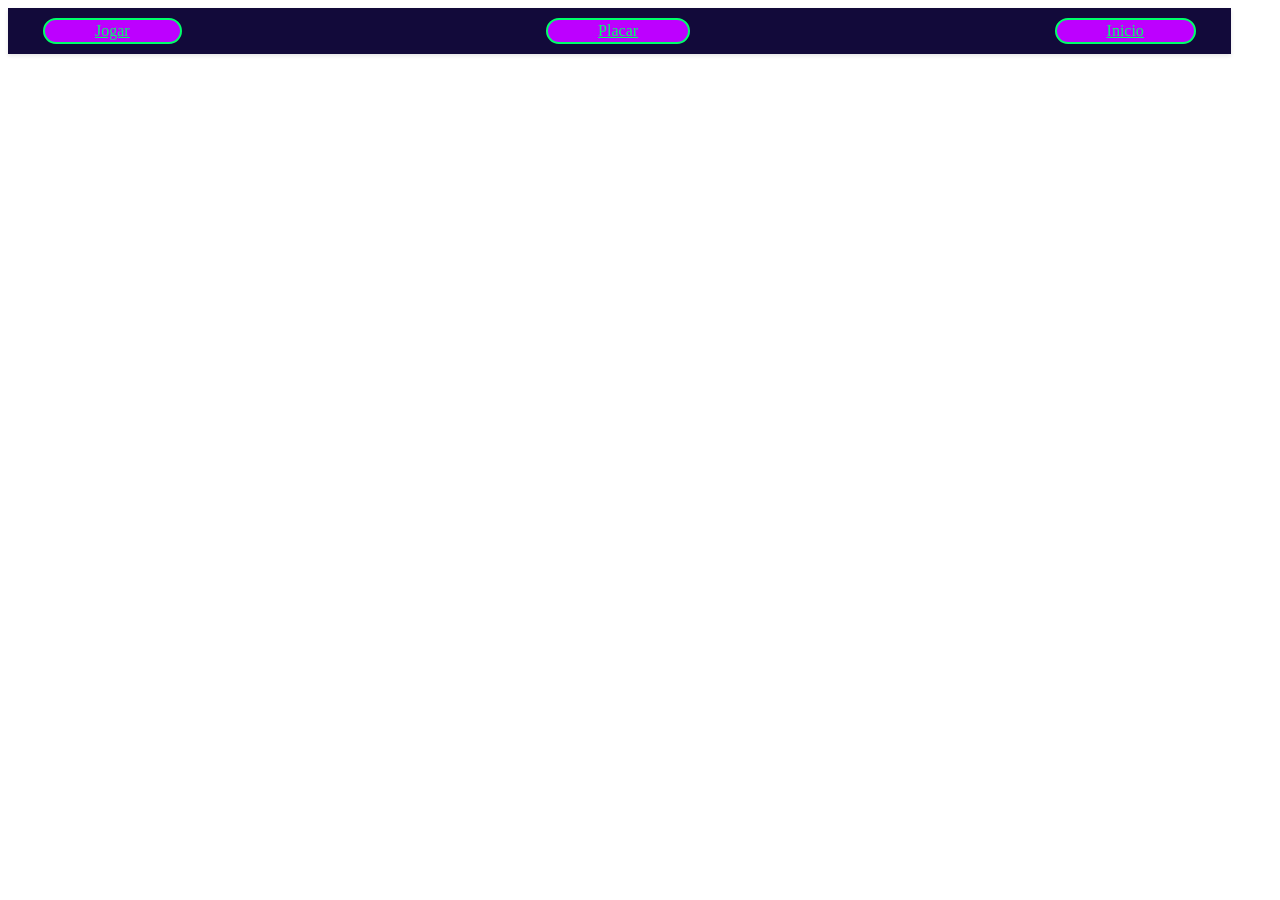
==== index.html @ 053ef320 "FirstCommit-Version0.1 Sistema de movimento de personagem e telas básicas apenas para fornecer inter" ====
<!DOCTYPE html>
<html lang="en">
<head>
    <meta charset="UTF-8">
    <meta name="viewport" content="width=device-width, initial-scale=1.0">
    <title>CyberCharger</title>
    <link rel="stylesheet" href="Static/css/All.css">
</head>
    <topbar class="topbar" id="topbar">
        <a class="button" href="Templates/jogar.html">
        Jogar
        </a>
        <a class="button" href="Templates/placar.html">
            Placar
        </a>
        <a class="button" href="index.html">
            Inicio
        </a>
    </topbar>
<body>
    
</body>
</html>
---- Static/css/All.css ----
:root {
  /* ==============================
     Synthwave Circuit
  ============================== */
  --synthwave-purple-dark: #120A3A;
  --synthwave-magenta: #FF3B7F;
  --synthwave-cyan: #00F5D4;
  --synthwave-amber: #FFD166;
  --synthwave-blue-purple: #2D1B69;

  /* ==============================
     Metro Vapor
  ============================== */
  --metro-black-blue: #101820;
  --metro-cyan: #2EC4B6;
  --metro-red: #E71D36;
  --metro-orange: #FF9F1C;
  --metro-light-gray: #F6F7F8;

  /* ==============================
     Data Heist
  ============================== */
  --heist-black: #070A0F;
  --heist-cyan: #00F0FF;
  --heist-neon-green: #00FF6A;
  --heist-pink: #FF2E88;
  --heist-metallic-gray: #9AA5B1;

  /* ==============================
     Paleta Clássica (Color-Hex)
  ============================== */
  --classic-neon-green: #00FF9F;
  --classic-cyan: #00B8FF;
  --classic-electric-blue: #001EFF;
  --classic-purple: #BD00FF;
  --classic-violet: #D600FF;
}


/*Criando estilos para a topbar*/

topbar {
  width: 92%;
  display: flex;
  justify-content: space-between;
  align-items: center;
  background-color: var(--synthwave-purple-dark);
  padding: 10px 30px;
  box-shadow: 0 2px 4px rgba(0, 0, 0, 0.1);

}

topbar .button {
  background-color: var(--classic-purple);
  color: var(--heist-neon-green);
  border: 2px solid var(--heist-neon-green);
  padding: 2px 50px;
  margin: 0 5px;
  cursor: pointer;
  border-radius: 22px;
  transition: background-color 0.3s ease;
}
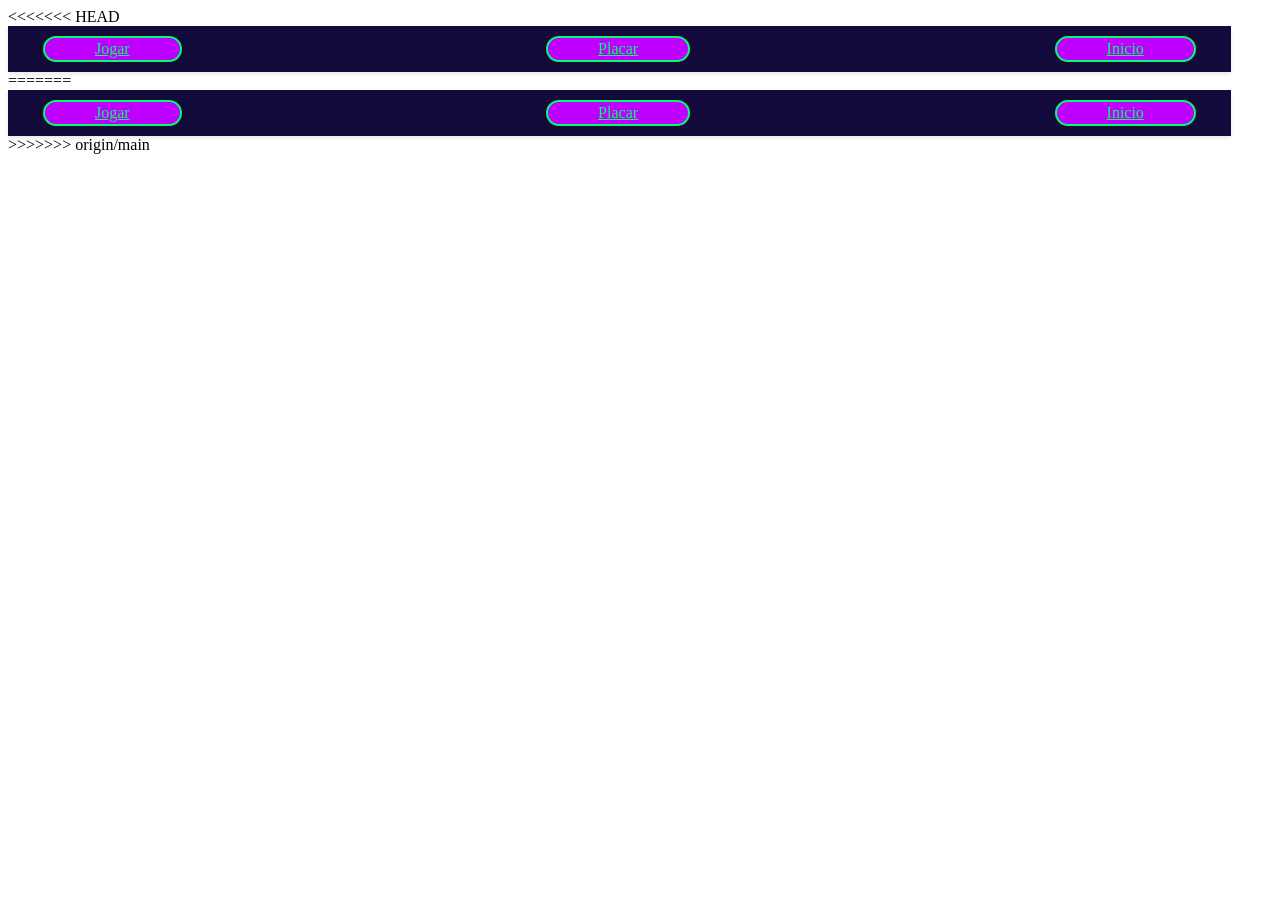
==== commit e39d05c2: "Add files via upload" ====
--- a/index.html
+++ b/index.html
@@ -1,3 +1,27 @@
+<<<<<<< HEAD
+<!DOCTYPE html>
+<html lang="en">
+<head>
+    <meta charset="UTF-8">
+    <meta name="viewport" content="width=device-width, initial-scale=1.0">
+    <title>CyberCharger</title>
+    <link rel="stylesheet" href="Static/css/All.css">
+</head>
+    <topbar class="topbar" id="topbar">
+        <a class="button" href="Templates/jogar.html">
+        Jogar
+        </a>
+        <a class="button" href="Templates/placar.html">
+            Placar
+        </a>
+        <a class="button" href="index.html">
+            Inicio
+        </a>
+    </topbar>
+<body>
+    
+</body>
+=======
 <!DOCTYPE html>
 <html lang="en">
 <head>
@@ -20,4 +44,5 @@
 <body>
     
 </body>
+>>>>>>> origin/main
 </html>
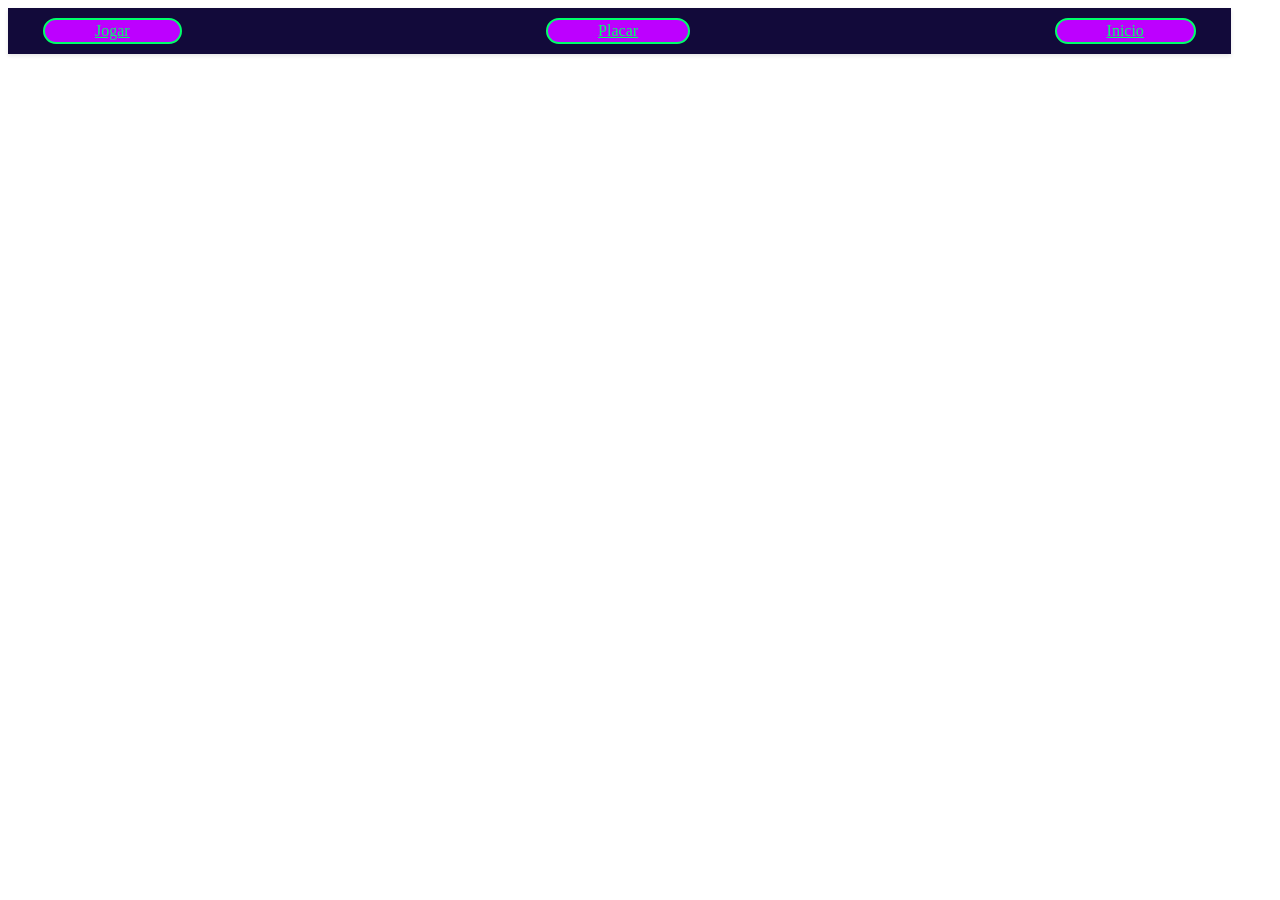
==== commit 7dbc0902: "Resolve merge conflict in index.html Removed conflicting HTML code and retained the current structur" ====
--- a/index.html
+++ b/index.html
@@ -1,27 +1,3 @@
-<<<<<<< HEAD
-<!DOCTYPE html>
-<html lang="en">
-<head>
-    <meta charset="UTF-8">
-    <meta name="viewport" content="width=device-width, initial-scale=1.0">
-    <title>CyberCharger</title>
-    <link rel="stylesheet" href="Static/css/All.css">
-</head>
-    <topbar class="topbar" id="topbar">
-        <a class="button" href="Templates/jogar.html">
-        Jogar
-        </a>
-        <a class="button" href="Templates/placar.html">
-            Placar
-        </a>
-        <a class="button" href="index.html">
-            Inicio
-        </a>
-    </topbar>
-<body>
-    
-</body>
-=======
 <!DOCTYPE html>
 <html lang="en">
 <head>
@@ -44,5 +20,4 @@
 <body>
     
 </body>
->>>>>>> origin/main
-</html>+</html>
